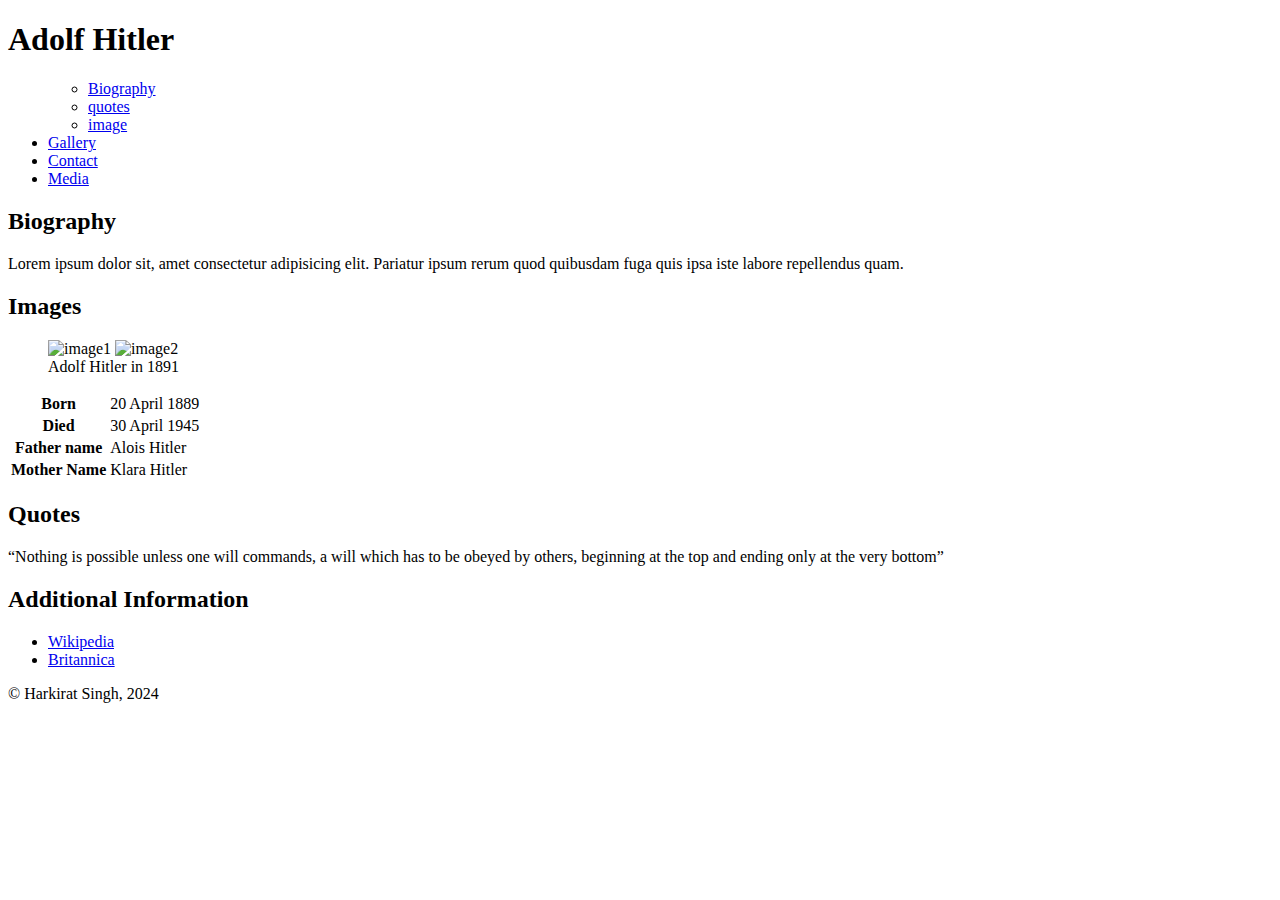
==== index.html @ 0b5f898d "Add files via upload" ====
<!DOCTYPE html>
<html lang="en">

<head>
  <meta charset="UTF-8  /">
  <meta name="viewport" content="width=device-width, initial-scale=1.0"  />
  <link rel="stylesheet" href="css/normalize.css">
    <link rel="stylesheet" href="css/style.css">
   <title>Famous Historical Person</title>
   <meta name="description" content="Brief description of the famous person">
<meta name="keywords" content="Keywords related to the famous person">
<title>Famous Person's Name - Biography,   Images,   Quotes</title>
</head>

<body>
    
    <header>
        <h1>Adolf Hitler</h1>
    </header>
    <nav class="nav">
        <ul class="ul">
            <ul class="submenu">
              <li><a href="#biography">Biography</a></li>
              <li><a href="#quotes">quotes</a></li>
              <li><a href="#image">image</a></li>
            </ul>
          </li>
          <li><a id="gallery" href="gallery.html">Gallery</a>
          <li><a href="contact.html">Contact</a></li>
          <li><a href="media.html">Media</a></li>
        </ul>
    </nav>

    <main>
        <section>
              <h2>Biography</h2>
              <p>Lorem ipsum dolor sit, amet consectetur adipisicing elit. Pariatur ipsum rerum quod quibusdam fuga quis ipsa iste labore repellendus quam.</p>
        </section>

        <section>
        <h2 id="image">Images</h2>
        <figure class = "mainimg">
            <img src="images/h4.jpg" alt="image1 ">
            <img src="images/h6.jpg" alt="image2">
            <figcaption> Adolf Hitler in 1891</figcaption>
        </figure>
        
            </section>

            <table id="table">

                
                <th>Born</th>
                <td>20 April 1889</td>
               </tr>
                <tr>
                  <th>Died</th>
                  <td>30 April 1945</td>
                </tr>
                
                <tr>
                  <th>Father name</th>
                  <td>Alois Hitler</td>
                </tr>
                
                 <tr>
                  <th>Mother Name</th>
                  <td>Klara Hitler</td>
                  </tr>
              </table>

            <section>
                <h2 id="quotes">Quotes</h2>
                <q cite="source">Nothing is possible unless one will commands, a will which has to be obeyed by others, beginning at the top and ending only at the very bottom</q>
            </section>
         </main>

         <aside>
            <h2>Additional Information</h2>
            <ul>
                <li><a href="https://en.wikipedia.org/wiki/Adolf_Hitler" target=_blank>Wikipedia</a></li>
                <li><a href="https://www.britannica.com/biography/Adolf-Hitler" target=_blank>Britannica</a></li>
            </ul>
         </aside>

            <footer>
            <p>&copy; Harkirat Singh, 2024</p>
         </footer>
</body>
</html>
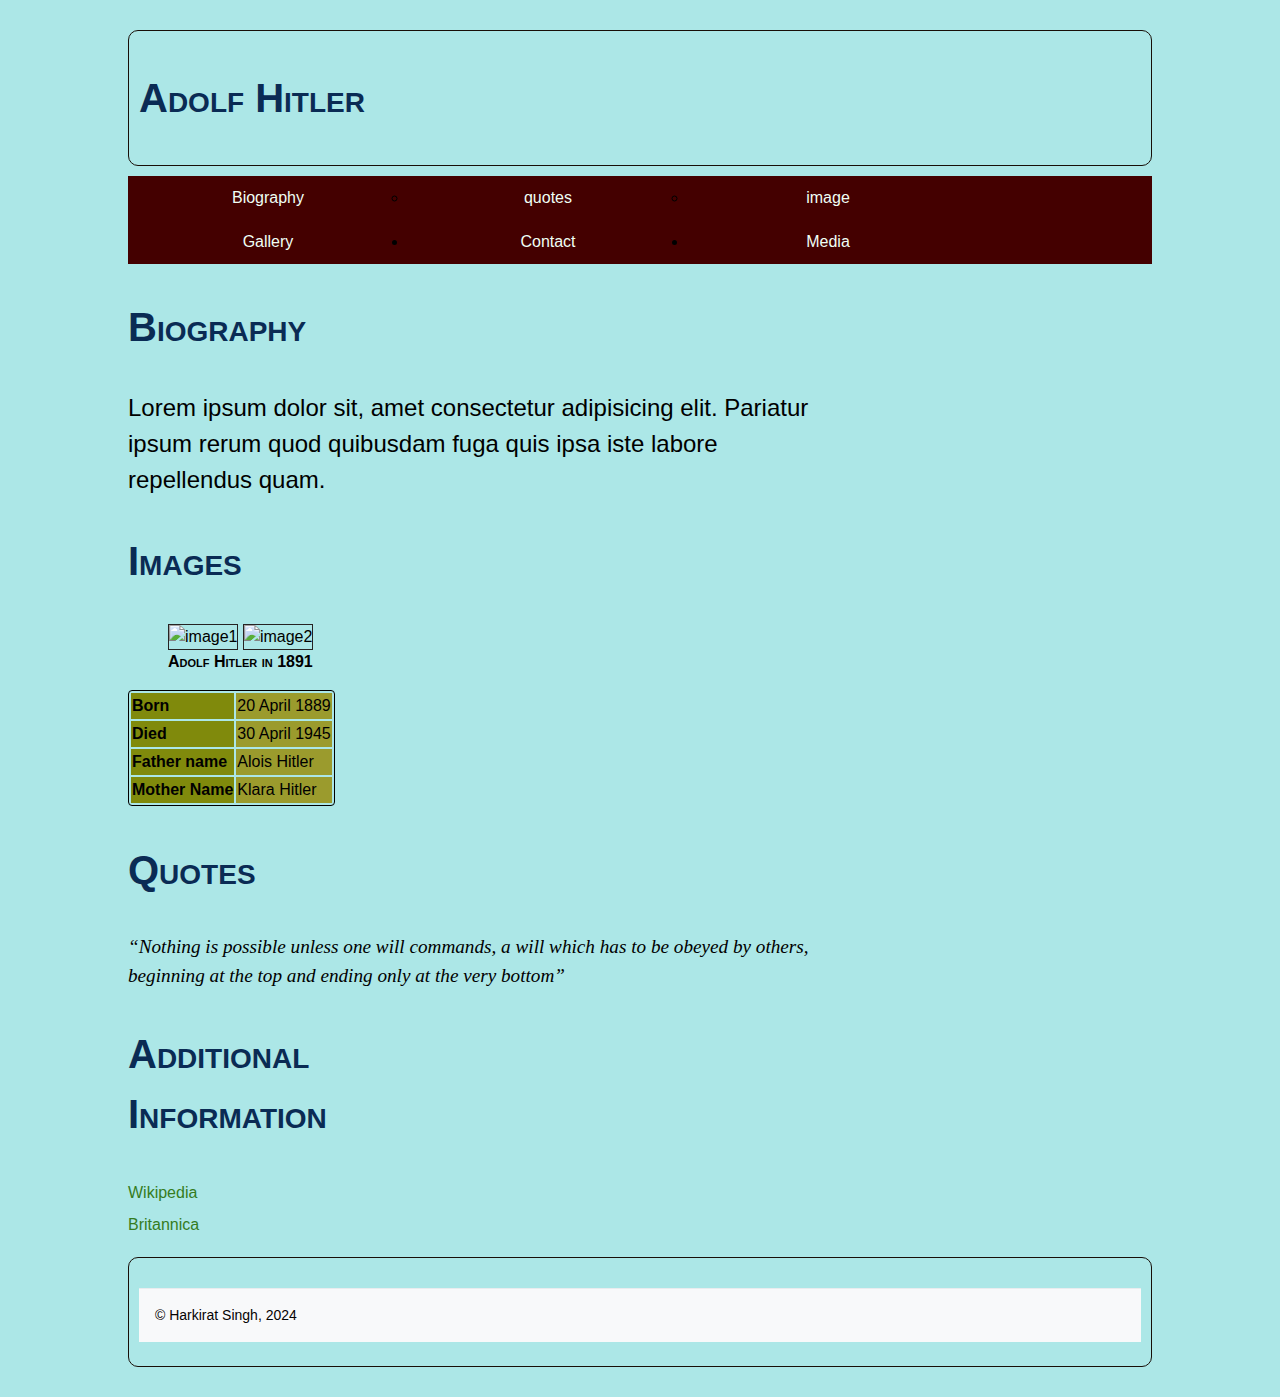
==== commit 25b57302: "index.html" ====
--- a/index.html
+++ b/index.html
@@ -4,8 +4,8 @@
 <head>
   <meta charset="UTF-8  /">
   <meta name="viewport" content="width=device-width, initial-scale=1.0"  />
-  <link rel="stylesheet" href="css/normalize.css">
-    <link rel="stylesheet" href="css/style.css">
+  <link rel="stylesheet" href="normalize.css">
+    <link rel="stylesheet" href="style.css">
    <title>Famous Historical Person</title>
    <meta name="description" content="Brief description of the famous person">
 <meta name="keywords" content="Keywords related to the famous person">
@@ -87,4 +87,4 @@
             <p>&copy; Harkirat Singh, 2024</p>
          </footer>
 </body>
-</html>+</html>
--- a/style.css
+++ b/style.css
@@ -0,0 +1,233 @@
+body {
+  width: 80%;
+  max-width: 1150px;
+  margin: 0 auto;
+  font: 16px/1.5 Arial, sans-serif;
+  padding: 20px;
+  background-color: rgb(172, 231, 231);
+}
+
+header,
+footer {
+  border: 1px solid #180e08;
+  border-radius: 10px;
+  padding: 10px;
+  margin: 10px 0;
+  display: flex;
+  flex-direction: column;
+}
+
+h1, h2 {
+  color: #0a2b54;
+  font-variant: small-caps;
+}
+
+footer p {
+  font-size: 14px;
+  color: #060302;
+  background-color: #f8f9fa;
+  border-top: 1px solid #e9ecef;
+  padding: 1rem;
+  text-align: end;
+  margin-top: 20px;
+  display: flex;
+}
+
+footer p span:first-child {
+  font-weight: bold;
+  font-variant: small-caps;
+}
+
+main {
+  width: 66.66%; 
+}
+
+aside {
+  width: 33.33%; 
+  background-image: url('../images/image5.jpg');
+}
+
+.mainimg img {
+  border: 1px solid #262323;
+  width: 200px;
+  
+}
+
+figcaption {
+  font-weight: bold;
+  font-variant: small-caps;
+}
+
+q {
+  font-family: cursive;
+  font-style: italic;
+  font-size: 1.2em;
+}
+
+aside ul {
+  list-style: none;
+  padding: 0;
+  line-height: 2;
+}
+
+aside a {
+  text-decoration: none;
+  color: #357c1e;
+  text-align: center;
+}
+
+aside a:hover {
+  color: #191817;
+}
+
+.nav ul {
+  background-color: #440000;
+  padding: 0;
+  margin: 0;
+  overflow: hidden;
+}
+
+.nav li {
+  float: left;
+}
+
+.nav a {
+  color: rgb(240, 255, 245);
+  display: block;
+  width: 250px;
+  padding: 10px 15px;
+  text-decoration: none;
+  text-align: center;
+}
+
+.nav li:hover {
+  background-color: rgb(245, 9, 9);
+}
+
+.menu {
+  position: absolute;
+  background-color: rgb(74, 2, 2);
+  width: 250px;
+  display: none;
+}
+
+.nav li:hover .menu {
+  display: block;
+}
+
+table {
+  border: 1px solid black;
+  border-radius: 4px;
+}
+
+table tr {
+  text-align: left;
+  color: rgb(0, 0, 0);
+}
+
+table th {
+  width: max-content;
+  background-color: #808a0c;
+}
+
+table td {
+  background-color: #9b9b2d;
+}
+
+aside a:hover {
+  color: #074449;
+}
+
+.grid-container {
+  display: grid;
+  grid-template-columns: repeat(3, 1fr);
+  grid-gap: 20px;
+}
+
+.grid-item img {
+  width: 100%;
+}
+
+.video-container {
+  width: 500px;
+  height: 270px;
+}
+
+.gallery-grid {
+  display: grid;
+  grid-template-columns: repeat(auto-fill, minmax(200px, 1fr));
+  grid-gap: 0; 
+}
+
+.gallery-grid img {
+  width: 100%;
+  height: auto;
+  display: block;
+  border-radius: 15px;
+  margin: 0; 
+}
+
+form {
+  display: flex;
+  flex-direction: column;
+  width: 60%;
+  padding: 10px;
+  background-color: #e29797;
+}
+
+label {
+  display: block;
+  margin-bottom: 10px;
+}
+
+input[type="text"],
+input[type="email"],
+input[type="tel"],
+textarea,
+select {
+  width: calc(100% - 30px);
+  padding: 10px;
+  border: 2px solid #007bff;
+  border-radius: 5px;
+  box-sizing: border-box;
+}
+
+input[type="submit"] {
+  padding: 8px 10px;
+  background-color: #2780df;
+  color: #fff;
+  border: none;
+  border-radius: 5px;
+}
+
+input[type="submit"]:hover {
+  background-color: #0056b3;
+}
+
+@media screen and (min-width: 768px) {
+  h1, h2 {
+    font-size: 1.5rem;
+  }
+
+  p {
+    font-size: 1.5rem;
+  }
+
+  .aside {
+    background-image: url('../images/image10.jpg');
+  }
+}
+
+@media screen and (min-width: 1000px) {
+  h1, h2 {
+    font-size: 2.5rem;
+  }
+
+  p {
+    font-size: 1.5rem;
+  }
+
+  .aside {
+    background-image: url('../images/image10.jpg');
+  }
+}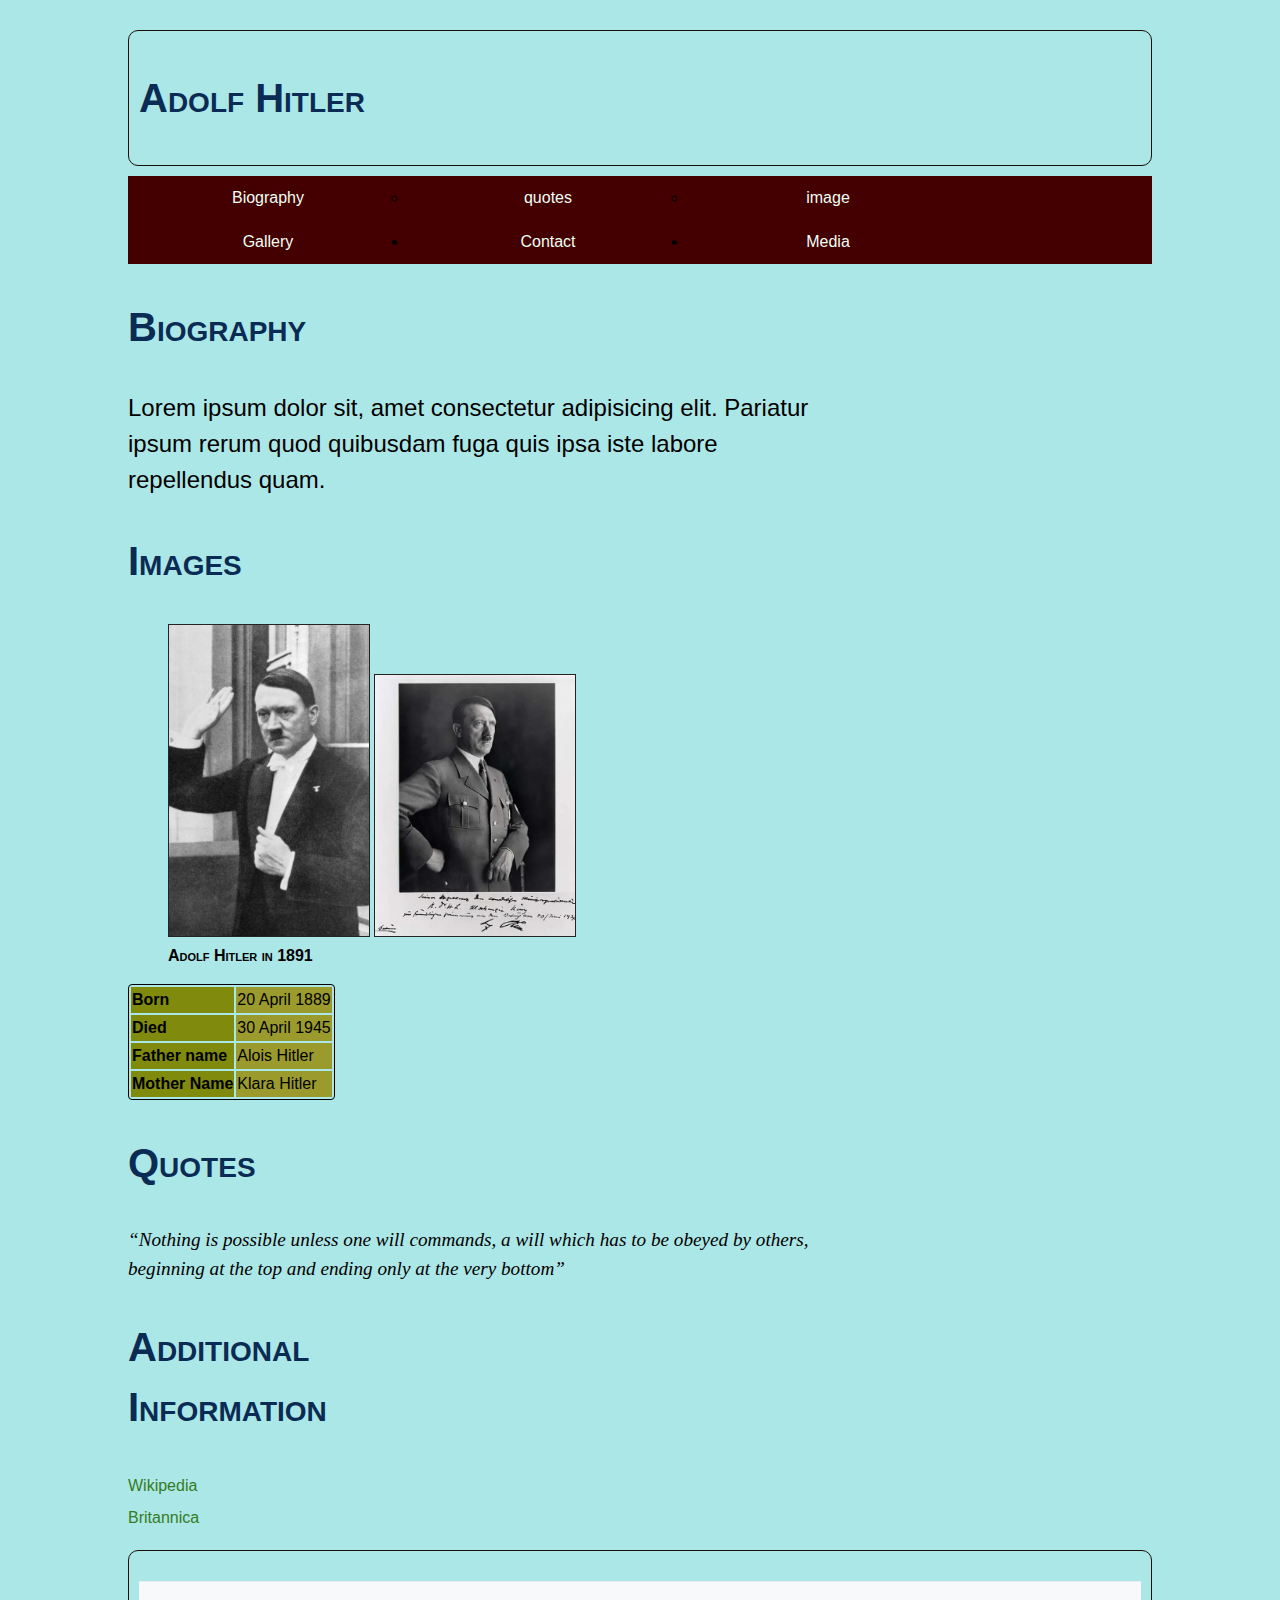
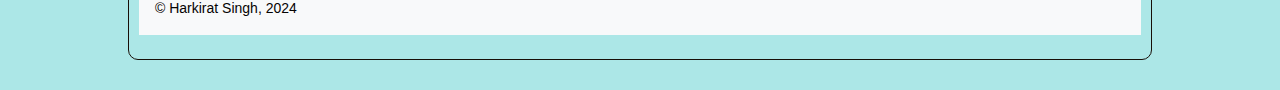
==== commit a7532e46: "index.html" ====
--- a/index.html
+++ b/index.html
@@ -40,8 +40,8 @@
         <section>
         <h2 id="image">Images</h2>
         <figure class = "mainimg">
-            <img src="images/h4.jpg" alt="image1 ">
-            <img src="images/h6.jpg" alt="image2">
+            <img src="h4.jpg" alt="image1 ">
+            <img src="h6.jpg" alt="image2">
             <figcaption> Adolf Hitler in 1891</figcaption>
         </figure>
         
